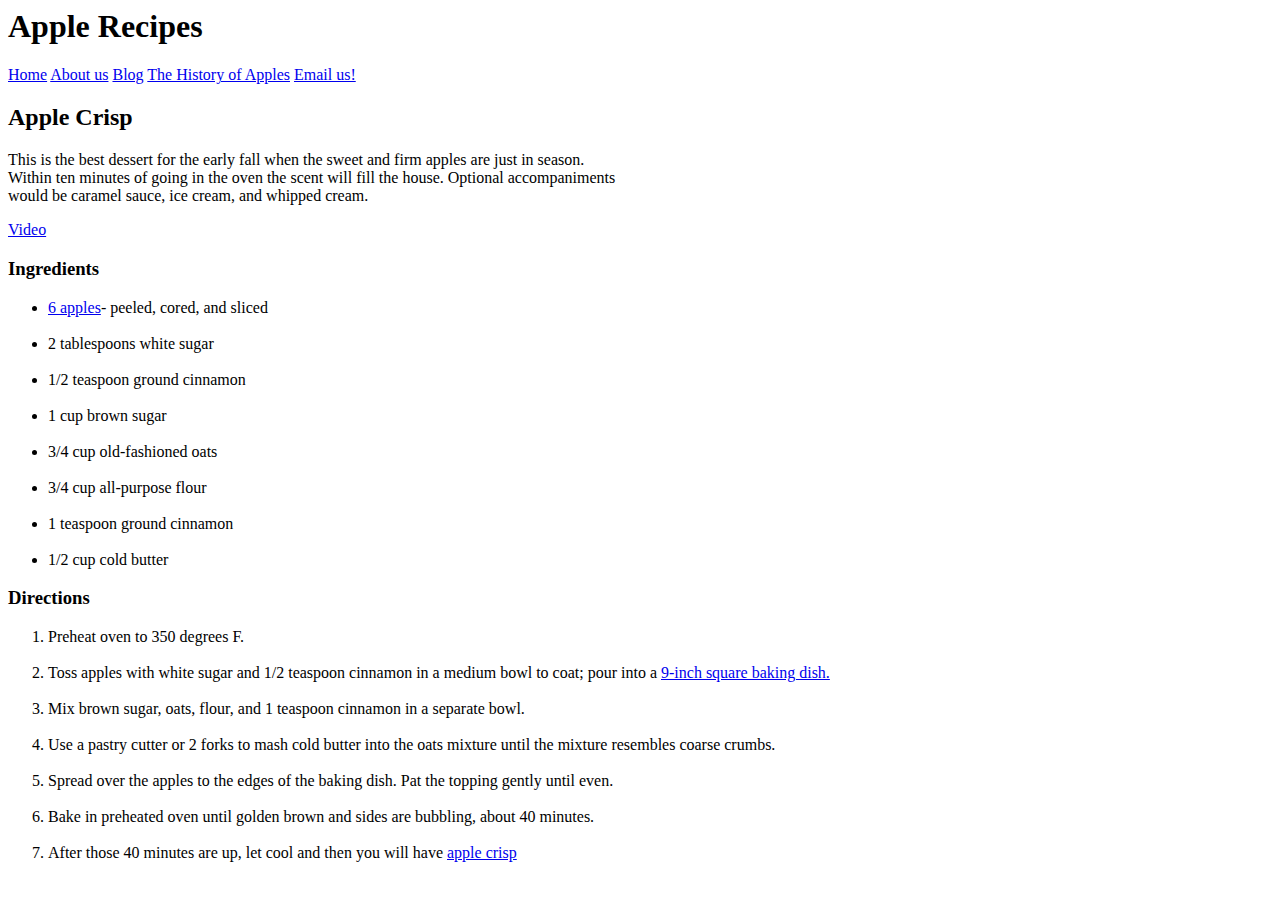
==== 01 Recipe/01 recipe.html @ ce61f404 "added recipe." ====
<html>
<head>
    <title>Apple Crisp</title>
</head>
<body>
    <h1>Apple Recipes</h1>
    <a target="_blank" href="index.html">Home</a>
    <a target="_blank" href="about-us.html">About us</a>
    <a target="_blank" href="blog.html">Blog</a>
    <a target="_blank" href="http://www.history.com/news/hungry-history/all-about-apples">The History of Apples</a>
    <a href="mailto:mcbreen@massart.edu">Email us!</a>
    
    <h2 id="apple_crisp">Apple Crisp</h2>
        <p>This is the best dessert for the early fall when the sweet and firm apples are just in season.<br> Within ten minutes of going in the oven the scent will fill the house. Optional accompaniments <br> would be caramel sauce, ice cream, and whipped cream.</p>
        <a target="_blank" href="https://www.youtube.com/watch?v=nPwEGxkB-No">Video</a>
    <h3>Ingredients</h3>
        <ul>
            <li> <a target="_blank" href="http://www.thekitchn.com/the-best-apples-for-cooking-ingredient-intelligence-208455">6 apples</a>- peeled, cored, and sliced</li><br>
            <li>2 tablespoons white sugar</li><br>
            <li>1/2 teaspoon ground cinnamon </li><br>
            <li>1 cup brown sugar</li><br>
            <li>3/4 cup old-fashioned oats</li><br>
            <li>3/4 cup all-purpose flour</li><br>
            <li>1 teaspoon ground cinnamon</li><br>
            <li>1/2 cup cold butter</li>
        </ul>
    <h3>Directions</h3>
        <ol>
            <li>Preheat oven to 350 degrees F.</li><br>
            <li>Toss apples with white sugar and 1/2 teaspoon cinnamon in a medium bowl to coat; pour into a <a target="_blank" href="https://www.williams-sonoma.com/products/usa-pan-traditional-finish-square-cake-pan/?catalogId=19&sku=1983774&cm_ven=PLA&cm_cat=Google&cm_pla=Bakeware%20%3E%20Cake%20Pans%20%3E%20Classic%20Cake%20Pans&kwid=productads-adid^45527541463-device^c-plaid^63150629460-sku^1983774-adType^PLA&gclid=EAIaIQobChMIo4GWquet1gIVjFqGCh0gzQQLEAQYASABEgIYkfD_BwE&cm_ite=[[ADL]%20[PLA]%20[Shopping]%20-%20Multichannel%20-%20Non-Branded]"> 9-inch square baking dish.</a></li><br>
            <li>Mix brown sugar, oats, flour, and 1 teaspoon cinnamon in a separate bowl.</li><br>
            <li>Use a pastry cutter or 2 forks to mash cold butter into the oats mixture until the mixture resembles coarse crumbs.</li><br>
            <li>Spread over the apples to the edges of the baking dish. Pat the topping gently until even.</li><br>
            <li>Bake in preheated oven until golden brown and sides are bubbling, about 40 minutes.</li><br>
            <li>After those 40 minutes are up, let cool and then you will have <a href="#apple_crisp">apple crisp</a></li>
        </ol>
</body>
</html>
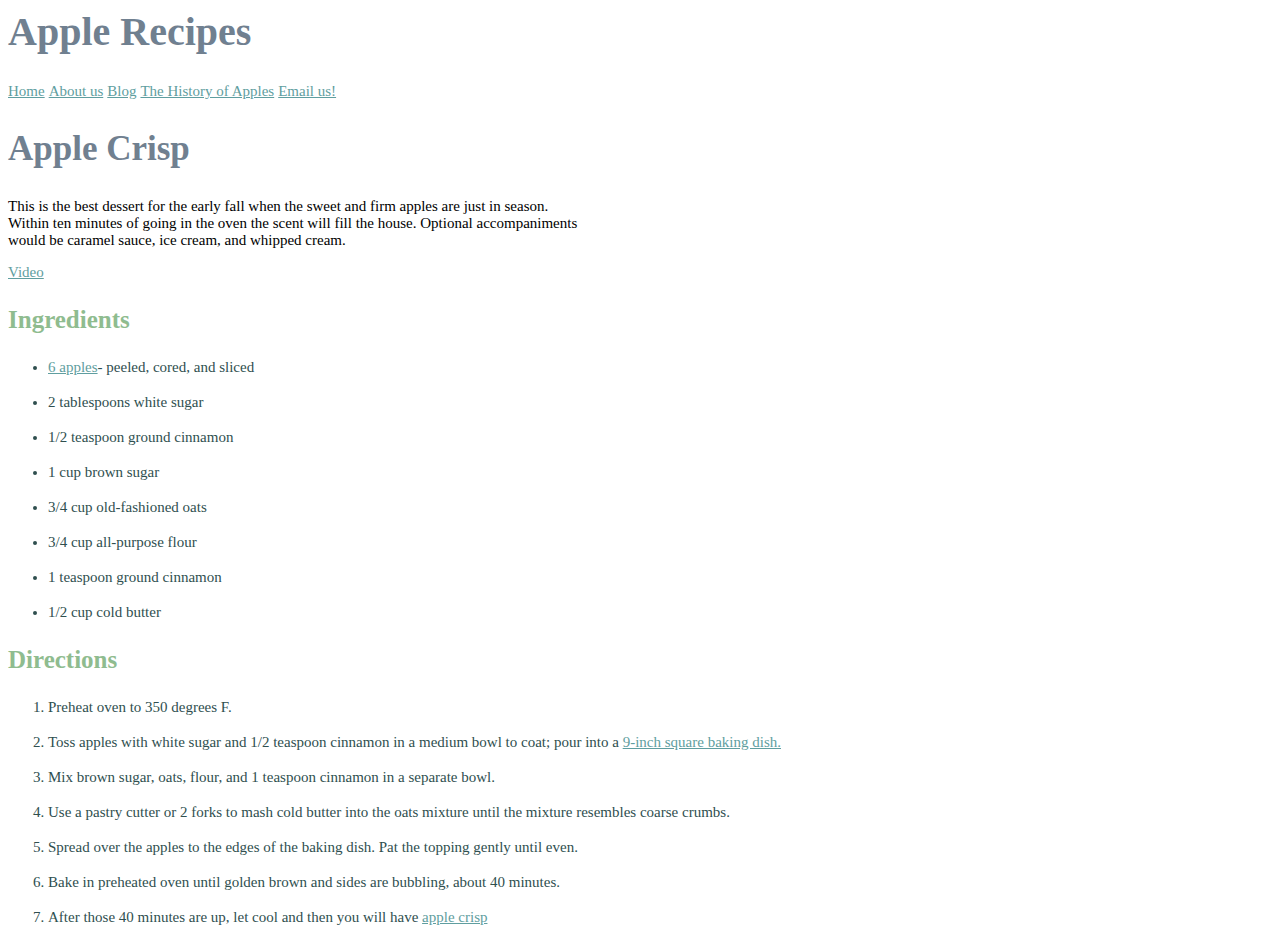
==== commit 382d5095: "added 04 css rules" ====
--- a/01 Recipe/01 recipe.html
+++ b/01 Recipe/01 recipe.html
@@ -1,6 +1,8 @@
 <html>
 <head>
     <title>Apple Crisp</title>
+    <link href="../04-CSS-Rules/04-css-rules.css" type="text/css"
+ rel="stylesheet" />
 </head>
 <body>
     <h1>Apple Recipes</h1>
--- a/04-CSS-Rules/04-css-rules.css
+++ b/04-CSS-Rules/04-css-rules.css
@@ -0,0 +1,43 @@
+body {
+    background-color: white;
+}
+h1 {
+    font-family: Trebuchet MS;
+    font-size: 40px;
+    color: slategray;
+}
+h2 {
+    font-family: Trebuchet MS;
+    font-size: 35px;
+    color: slategray;
+}
+h3 {
+    font-family: Trebuchet MS;
+    font-size: 25px;
+    color: darkseagreen;
+}
+p { font-family: Palatino Linotype;
+    font-size: 15px;
+    color: black;
+}
+
+li {
+    font-family: Palatino Linotype;
+    font-size: 15px;
+    color: darkslategray;
+}
+
+a:link { 
+    font-family: Palatino Linotype;
+    font-size: 15px;
+    color:cadetblue;
+}
+
+a:visited {
+    color: rebeccapurple;
+}
+
+a:hover {
+    color: powderblue;
+}
+
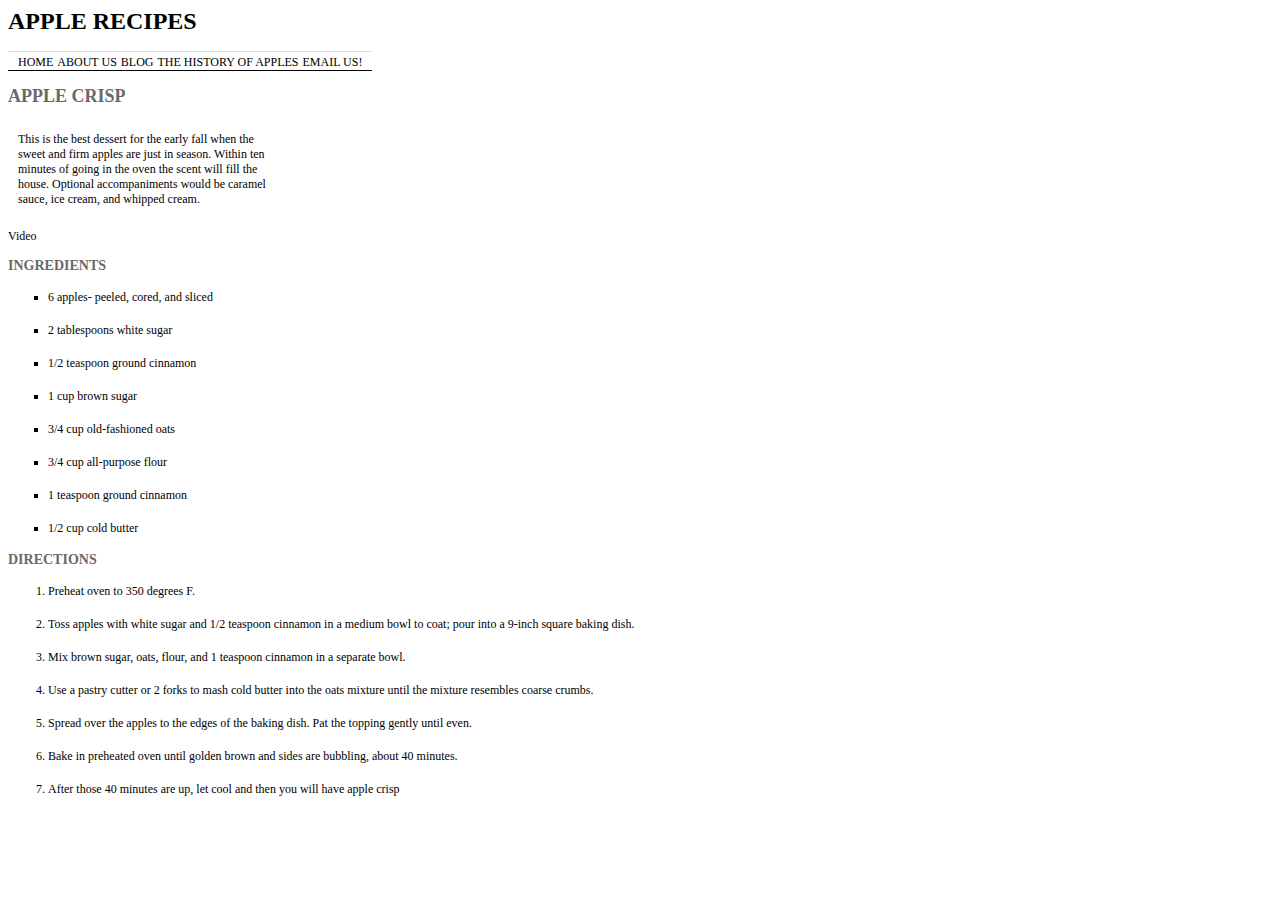
==== commit 7fd8bf53: "added radical" ====
--- a/01 Recipe/01 recipe.html
+++ b/01 Recipe/01 recipe.html
@@ -6,14 +6,15 @@
 </head>
 <body>
     <h1>Apple Recipes</h1>
+    <div class="center">
     <a target="_blank" href="index.html">Home</a>
     <a target="_blank" href="about-us.html">About us</a>
     <a target="_blank" href="blog.html">Blog</a>
     <a target="_blank" href="http://www.history.com/news/hungry-history/all-about-apples">The History of Apples</a>
     <a href="mailto:mcbreen@massart.edu">Email us!</a>
-    
+    </div>
     <h2 id="apple_crisp">Apple Crisp</h2>
-        <p>This is the best dessert for the early fall when the sweet and firm apples are just in season.<br> Within ten minutes of going in the oven the scent will fill the house. Optional accompaniments <br> would be caramel sauce, ice cream, and whipped cream.</p>
+        <p>This is the best dessert for the early fall when the sweet and firm apples are just in season. Within ten minutes of going in the oven the scent will fill the house. Optional accompaniments would be caramel sauce, ice cream, and whipped cream.</p>
         <a target="_blank" href="https://www.youtube.com/watch?v=nPwEGxkB-No">Video</a>
     <h3>Ingredients</h3>
         <ul>
--- a/04-CSS-Rules/04-css-rules.css
+++ b/04-CSS-Rules/04-css-rules.css
@@ -1,36 +1,51 @@
 body {
     background-color: white;
+    font-family: Geneva;
 }
 h1 {
-    font-family: Trebuchet MS;
-    font-size: 40px;
-    color: slategray;
+    font-size: 24px;
+    color: black;
+    text-transform: uppercase;
 }
 h2 {
-    font-family: Trebuchet MS;
-    font-size: 35px;
-    color: slategray;
+    font-size: 18px;
+    color: dimgray;
+    text-transform: uppercase;
 }
 h3 {
-    font-family: Trebuchet MS;
-    font-size: 25px;
-    color: darkseagreen;
+    font-size: 14px;
+    color: dimgray;
+    text-transform: uppercase;
+
 }
-p { font-family: Palatino Linotype;
-    font-size: 15px;
+p { 
+    font-size: 12px;
+    color: black;
+    width: 250px;
+    border: 2px;
+    padding: 10px;
+}
+div.center {
+    text-align: center;
+    border-bottom: 1px solid;
+    border-top: 1px solid;
+    border-bottom-color: black;
+    border-top-color: gainsboro;
+    text-transform: uppercase;
+    padding: 0px 10px;
+    word-wrap: normal;
+    display: inline-block;
+}
+
+li {
+    font-size: 12px;
     color: black;
 }
 
-li {
-    font-family: Palatino Linotype;
-    font-size: 15px;
-    color: darkslategray;
-}
-
 a:link { 
-    font-family: Palatino Linotype;
-    font-size: 15px;
-    color:cadetblue;
+    font-size: 12px;
+    color:black;
+    text-decoration: none;
 }
 
 a:visited {
@@ -41,3 +56,35 @@
     color: powderblue;
 }
 
+table {
+    width: 800px;
+}
+th, td {
+    padding: 7px 10px 10px 10px;
+}
+th {
+    text-transform: uppercase;
+    letter-spacing: 0.1em;
+    font-size: 13px;
+    border-bottom: 2px solid;
+    text-align: left;
+    border-color: black; 
+}
+td {
+    font-size: 12px;
+}
+
+#center {
+    text-align: center;
+    image-orientation: center;
+}
+
+img.center {
+    display: block;
+    margin: auto;
+    width: 40%;
+}
+
+ul {
+    list-style-type: square;
+}
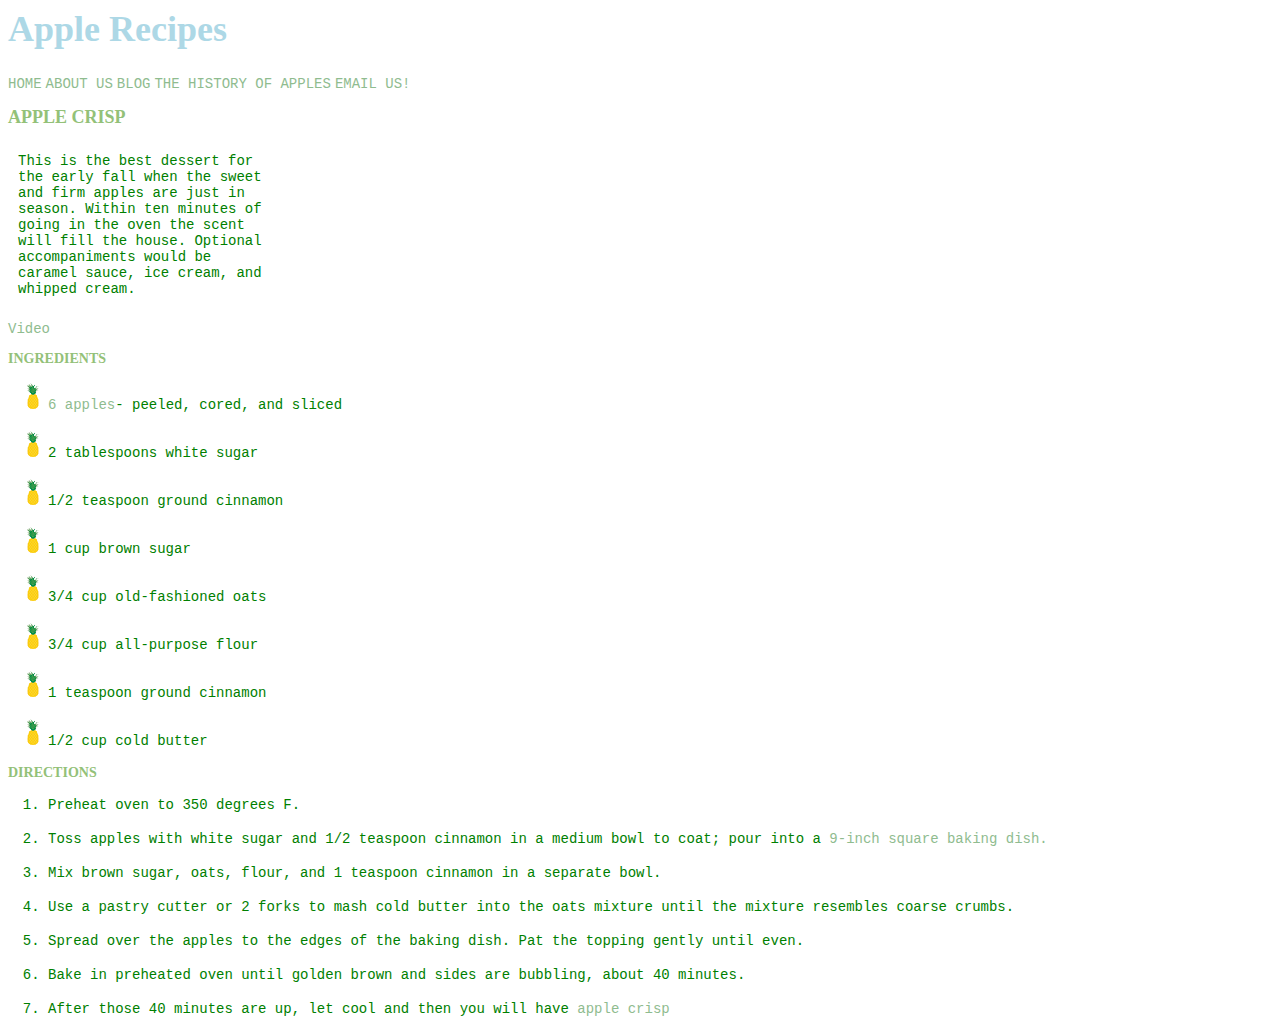
==== commit adca0c91: "added hawaiian" ====
--- a/01 Recipe/01 recipe.html
+++ b/01 Recipe/01 recipe.html
@@ -13,6 +13,7 @@
     <a target="_blank" href="http://www.history.com/news/hungry-history/all-about-apples">The History of Apples</a>
     <a href="mailto:mcbreen@massart.edu">Email us!</a>
     </div>
+    
     <h2 id="apple_crisp">Apple Crisp</h2>
         <p>This is the best dessert for the early fall when the sweet and firm apples are just in season. Within ten minutes of going in the oven the scent will fill the house. Optional accompaniments would be caramel sauce, ice cream, and whipped cream.</p>
         <a target="_blank" href="https://www.youtube.com/watch?v=nPwEGxkB-No">Video</a>
--- a/04-CSS-Rules/04-css-rules.css
+++ b/04-CSS-Rules/04-css-rules.css
@@ -1,55 +1,52 @@
 body {
-    background-color: white;
-    font-family: Geneva;
+    background-image: url(sand.jpg);
 }
 h1 {
-    font-size: 24px;
-    color: black;
-    text-transform: uppercase;
+    font-size: 36px;
+    color: lightblue;
+    font-family: Arial Black;
 }
 h2 {
     font-size: 18px;
-    color: dimgray;
+    color: #93C178;
     text-transform: uppercase;
+    font-family: Arial Black;
 }
 h3 {
     font-size: 14px;
-    color: dimgray;
+    color: #93C178;
     text-transform: uppercase;
+    font-family: Arial Black;
 
 }
 p { 
-    font-size: 12px;
-    color: black;
+    font-family: Courier New;
+    font-size: 14px;
+    color: green;
     width: 250px;
     border: 2px;
     padding: 10px;
 }
 div.center {
-    text-align: center;
-    border-bottom: 1px solid;
-    border-top: 1px solid;
-    border-bottom-color: black;
-    border-top-color: gainsboro;
+    
     text-transform: uppercase;
-    padding: 0px 10px;
-    word-wrap: normal;
-    display: inline-block;
 }
 
 li {
-    font-size: 12px;
-    color: black;
+    font-family: Courier New;
+    font-size: 14px;
+    color: green;
 }
 
 a:link { 
-    font-size: 12px;
-    color:black;
+    font-family: Courier New;
+    font-size: 14px;
+    color: darkseagreen;
     text-decoration: none;
 }
 
 a:visited {
-    color: rebeccapurple;
+    color: mediumpurple;
 }
 
 a:hover {
@@ -63,28 +60,25 @@
     padding: 7px 10px 10px 10px;
 }
 th {
+    font-family: Courier New;
+    color: #465C8B;
     text-transform: uppercase;
     letter-spacing: 0.1em;
-    font-size: 13px;
+    font-size: 16px;
     border-bottom: 2px solid;
     text-align: left;
-    border-color: black; 
+    border-color: #465C8B; 
 }
 td {
-    font-size: 12px;
-}
-
-#center {
-    text-align: center;
-    image-orientation: center;
-}
-
-img.center {
-    display: block;
-    margin: auto;
-    width: 40%;
+    font-family: Courier New;
+    font-size: 14px;
+    color: #465C8B;
 }
 
 ul {
-    list-style-type: square;
+    list-style-image: url(pineapple.gif);
 }
+
+il {
+    list-style-image: url(pineapple.gif);
+}